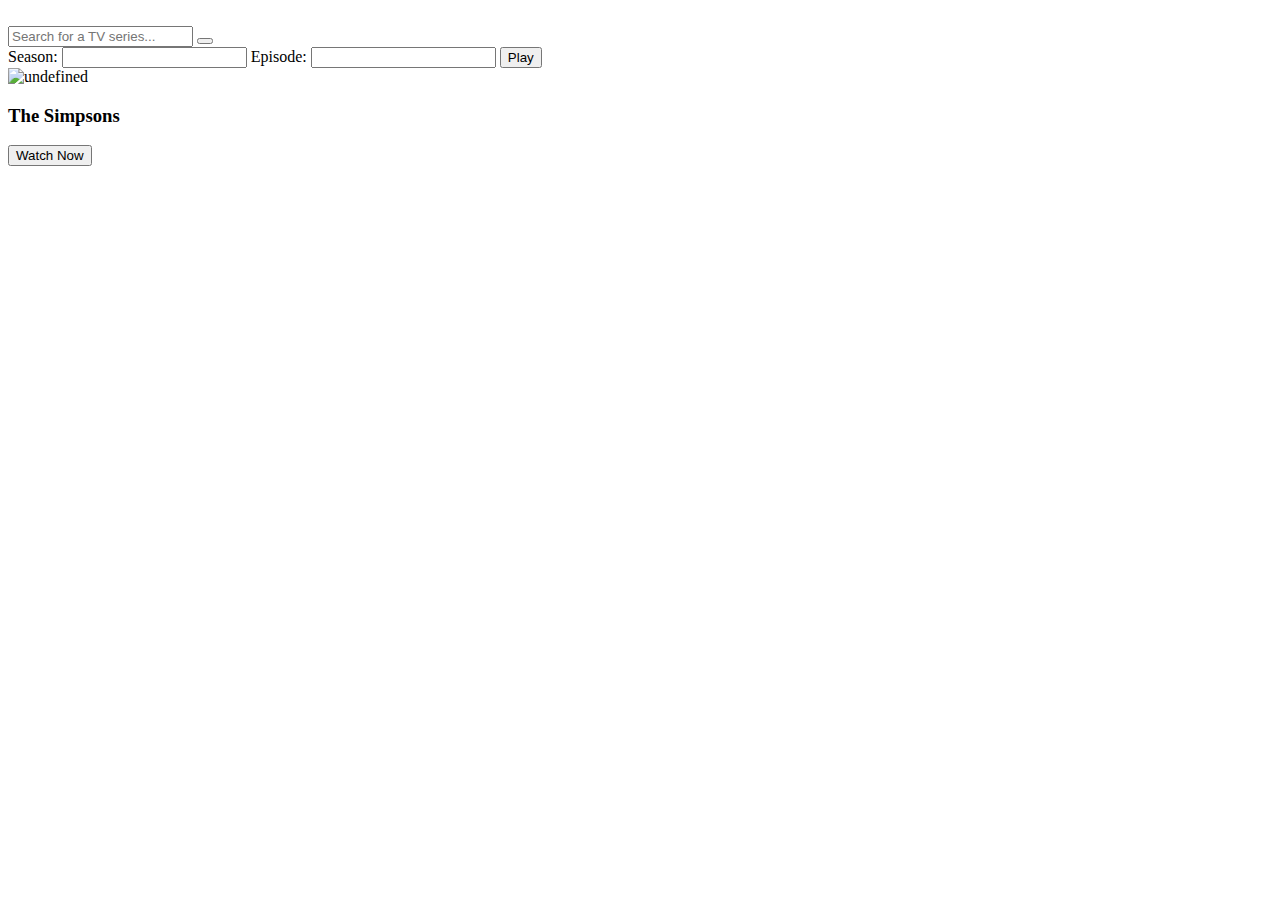
==== tv-series.html @ 9dd2da1b "Add files via upload" ====
<!DOCTYPE html>
<html lang="en">
<head>
    <meta charset="UTF-8">
    <meta name="viewport" content="width=device-width, initial-scale=1.0">
    <title>Series Player</title>
    <link rel="stylesheet" href="tv-series.css">
    <link href="https://fonts.googleapis.com/css?family=Nunito:200,300,regular,500,600,700,800,900" rel="stylesheet" />
    <link rel="stylesheet" href="https://cdnjs.cloudflare.com/ajax/libs/font-awesome/6.5.1/css/all.min.css" integrity="sha512-DTOQO9RWCH3ppGqcWaEA1BIZOC6xxalwEsw9c2QQeAIftl+Vegovlnee1c9QX4TctnWMn13TZye+giMm8e2LwA==" crossorigin="anonymous" referrerpolicy="no-referrer" />
</head>
<body>
    <header class="title">
        <img src="#" alt="" width="100px" class="logo">
        <div class="search-bar">
            <input type="text" id="seriesInput" class="searchInput" placeholder="Search for a TV series...">
            <button onclick="searchSeries()"><i class="fa-solid fa-magnifying-glass"></i></button>
        </div>
        <div class="season-episode">
            <label for="seasonInput">Season:</label>
            <input type="number" id="seasonInput" min="1">
            <label for="episodeInput">Episode:</label>
            <input type="number" id="episodeInput" min="1">
            <button onclick="playEpisode()">Play</button>
        </div>
    </header>
    <div id="searchResults">
        <div class="series-card">
            <img class="movie-image" src="https://image.tmdb.org/t/p/w600_and_h900_bestv2/vHqeLzYl3dEAutojCO26g0LIkom.jpg" alt="undefined">
                <h3>The Simpsons</h3>
                <button onclick="watchSeries('456')">Watch Now</button>
            </div>
    </div>
    <script src="tv-series.js"></script>
</body>
</html>
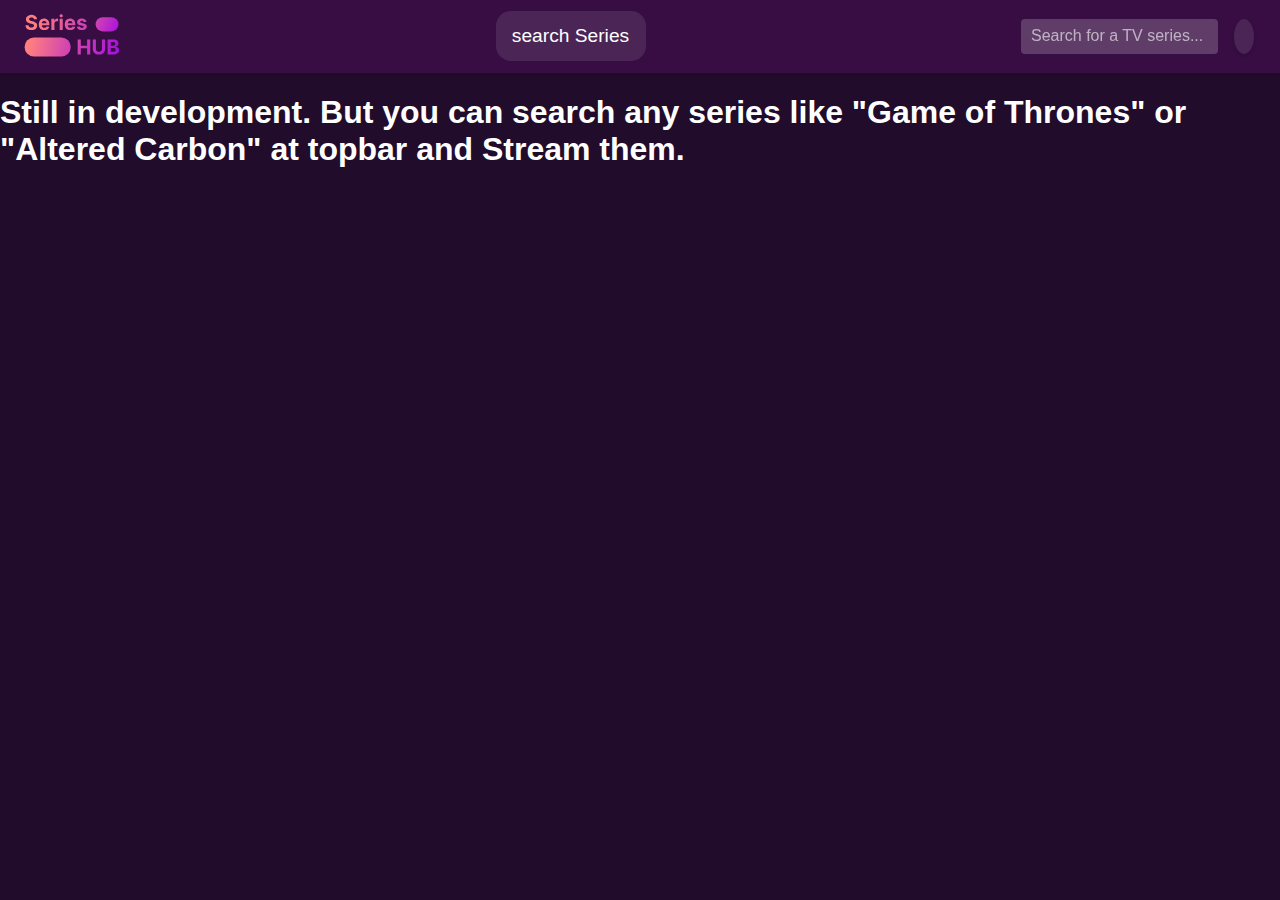
==== commit 3a876366: "Add files via upload" ====
--- a/tv-series.html
+++ b/tv-series.html
@@ -1,35 +1,58 @@
 <!DOCTYPE html>
 <html lang="en">
-<head>
-    <meta charset="UTF-8">
-    <meta name="viewport" content="width=device-width, initial-scale=1.0">
+  <head>
+    <meta charset="UTF-8" />
+    <meta name="viewport" content="width=device-width, initial-scale=1.0" />
     <title>Series Player</title>
-    <link rel="stylesheet" href="tv-series.css">
-    <link href="https://fonts.googleapis.com/css?family=Nunito:200,300,regular,500,600,700,800,900" rel="stylesheet" />
-    <link rel="stylesheet" href="https://cdnjs.cloudflare.com/ajax/libs/font-awesome/6.5.1/css/all.min.css" integrity="sha512-DTOQO9RWCH3ppGqcWaEA1BIZOC6xxalwEsw9c2QQeAIftl+Vegovlnee1c9QX4TctnWMn13TZye+giMm8e2LwA==" crossorigin="anonymous" referrerpolicy="no-referrer" />
-</head>
-<body>
+    <link rel="stylesheet" href="tv-series.css" />
+    <link
+      href="https://fonts.googleapis.com/css?family=Nunito:200,300,regular,500,600,700,800,900"
+      rel="stylesheet"
+    />
+    <link
+      rel="stylesheet"
+      href="https://cdnjs.cloudflare.com/ajax/libs/font-awesome/6.5.1/css/all.min.css"
+      integrity="sha512-DTOQO9RWCH3ppGqcWaEA1BIZOC6xxalwEsw9c2QQeAIftl+Vegovlnee1c9QX4TctnWMn13TZye+giMm8e2LwA=="
+      crossorigin="anonymous"
+      referrerpolicy="no-referrer"
+    />
+  </head>
+  <body>
     <header class="title">
-        <img src="#" alt="" width="100px" class="logo">
-        <div class="search-bar">
-            <input type="text" id="seriesInput" class="searchInput" placeholder="Search for a TV series...">
-            <button onclick="searchSeries()"><i class="fa-solid fa-magnifying-glass"></i></button>
-        </div>
-        <div class="season-episode">
-            <label for="seasonInput">Season:</label>
-            <input type="number" id="seasonInput" min="1">
-            <label for="episodeInput">Episode:</label>
-            <input type="number" id="episodeInput" min="1">
-            <button onclick="playEpisode()">Play</button>
-        </div>
+      <a href="tv-series.html"
+        ><img src="series-logo.svg" alt="" width="100px" class="logo"
+      /></a>
+      <button class="option">
+        <a href="index.html" class="tv-series"> search Series</a>
+      </button>
+      <div class="search-bar">
+        <input
+          type="text"
+          id="seriesInput"
+          class="searchInput"
+          placeholder="Search for a TV series..."
+        />
+        <button onclick="searchSeries()">
+          <i class="fa-solid fa-magnifying-glass"></i>
+        </button>
+      </div>
     </header>
+
     <div id="searchResults">
-        <div class="series-card">
-            <img class="movie-image" src="https://image.tmdb.org/t/p/w600_and_h900_bestv2/vHqeLzYl3dEAutojCO26g0LIkom.jpg" alt="undefined">
-                <h3>The Simpsons</h3>
-                <button onclick="watchSeries('456')">Watch Now</button>
-            </div>
+        <h1>
+            Still in development. But you can search any series like "Game of Thrones" or
+            "Altered Carbon" at topbar and Stream them.
+          </h1>
+    </div>
+    <div id="seriesViewer" style="display: none">
+      <iframe
+        id="seriesFrame"
+        width="1280"
+        height="720"
+        frameborder="0"
+        allowfullscreen="true"
+      ></iframe>
     </div>
     <script src="tv-series.js"></script>
-</body>
+  </body>
 </html>
--- a/tv-series.css
+++ b/tv-series.css
@@ -0,0 +1,153 @@
+body {
+  margin: 0;
+  font-family: "Nunito Sans", sans-serif;
+  background-color: #210c2b;
+}
+
+.title {
+  background-color: #51105e77;
+  padding-inline: 20px;
+  display: flex;
+  justify-content: space-between;
+  box-shadow: 0 2px 4px rgba(0, 0, 0, 0.1); /* Adding subtle shadow */
+  align-items: center;
+}
+h1 {
+  color: #fff;
+}
+.sub-title {
+  font-size: large;
+  font-weight: bold;
+  color: white;
+}
+
+.logo {
+  margin-block: 10px;
+}
+
+.search-bar {
+  display: flex;
+  align-items: center;
+}
+
+.searchInput {
+  border: 0;
+  outline: none;
+  padding: 10px;
+  background: rgba(255, 255, 255, 0.2); /* Transparent background */
+  backdrop-filter: blur(5px); /* Blurring effect */
+  border-radius: 4px; /* Rounded corners for input field */
+  margin-right: 10px; /* Adjust spacing */
+  color: white;
+}
+
+input[type="text"]::placeholder {
+  color: rgba(255, 255, 255, 0.6); /* Placeholder color with transparency */
+  font-size: 16px;
+}
+
+.search-bar i {
+  padding: 10px;
+  color: rgb(255, 255, 255);
+  background-color: rgba(
+    255,
+    255,
+    255,
+    0.1
+  ); /* Transparent background for icon */
+  box-shadow: 0 2px 4px rgba(0, 0, 0, 0.1); /* Shadow for icon */
+  border-radius: 50%; /* Making the icon circular */
+}
+
+.search-bar i:hover {
+  background-color: rgba(255, 255, 255, 0.377);
+  transition: 0.2s ease-in;
+}
+button {
+  background: none;
+  border: none;
+}
+.option {
+  background-color: #fff;
+  width: 150px;
+  font-size: larger;
+  border-radius: 15px;
+  height: 50px;
+  padding: 10px;
+  background-color: rgba(
+    255,
+    255,
+    255,
+    0.1
+  ); /* Transparent background for icon */
+}
+.option a {
+  color: white;
+  text-decoration: none;
+}
+
+#searchResults {
+  display: flex;
+  flex-wrap: wrap; /* Allowing items to wrap to the next row */
+  justify-content: center;
+}
+.series-card {
+  width: 250px;
+  color: aliceblue;
+  background: rgba(255, 255, 255, 0.2);
+  backdrop-filter: blur(5px);
+  border-radius: 4px;
+  margin-bottom: 20px;
+  padding: 10px;
+  margin: 20px;
+  display: flex;
+  flex-direction: column; /* Arrange details in a column */
+  align-items: center; /* Center-align items */
+  overflow: hidden;
+}
+
+.movie-image {
+  width: 100%;
+  margin-bottom: 10px;
+}
+.movie-image:hover {
+  scale: 1.1;
+  transition: 0.2s ease-in;
+}
+
+.movie-details {
+  display: flex;
+  flex-direction: column; /* Arrange details in a column */
+  align-items: center; /* Center-align items */
+  text-align: center; /* Center-align text */
+  margin-block: 10px;
+}
+
+.movie-title {
+  font-size: 20px;
+  font-weight: 800;
+  margin-bottom: 5px;
+}
+
+.movie-rating {
+  margin-bottom: 10px;
+}
+
+.watch-now-btn {
+  background-color: #ff008c;
+  color: #fff;
+  border: none;
+  font-size: large;
+  padding: 5px 10px;
+  border-radius: 5px;
+  cursor: pointer;
+  width: 100%;
+  height: 50px;
+}
+
+@media screen and (max-width: 768px) {
+  .movie-image {
+    width: 100%;
+    margin-bottom: 10px;
+  }
+}
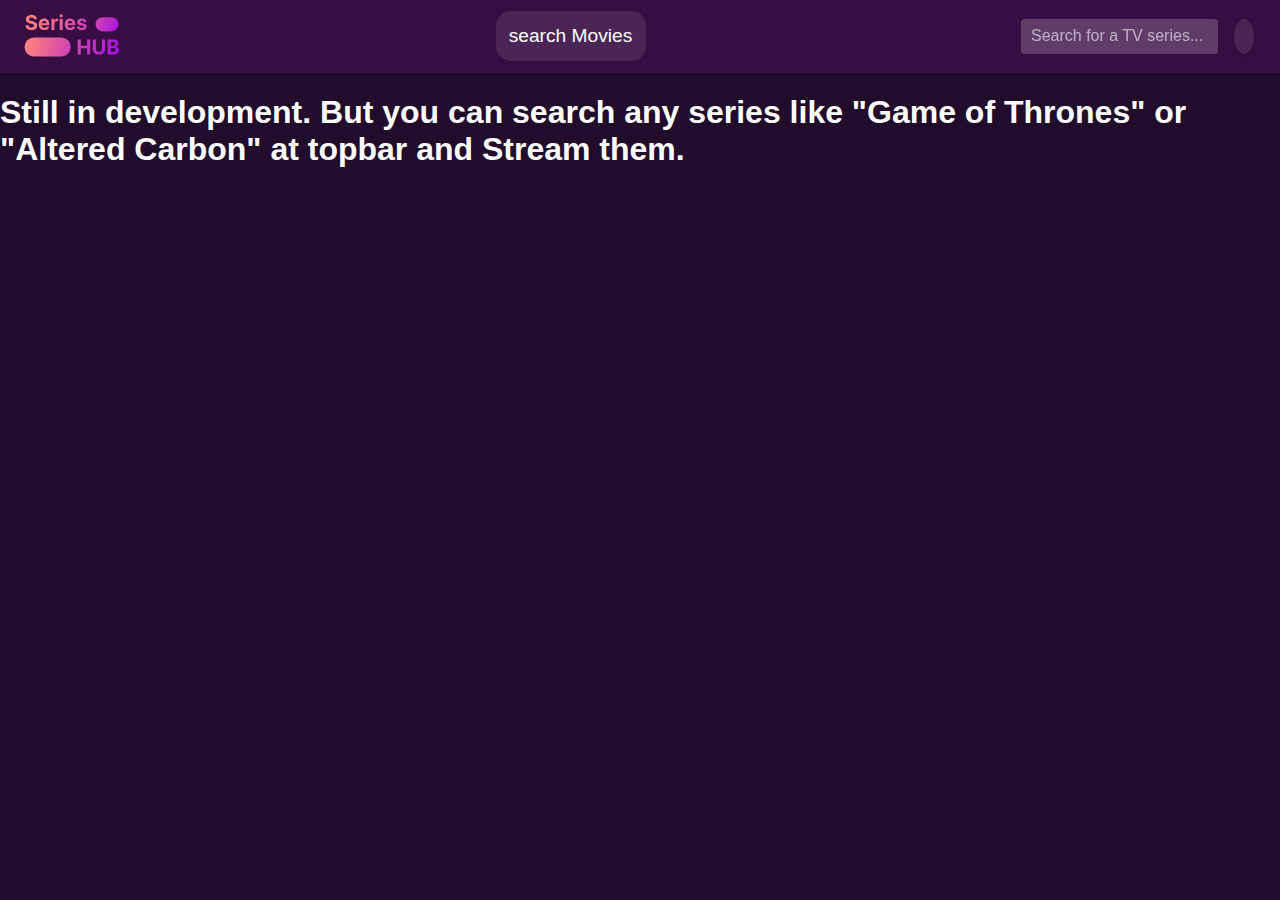
==== commit 27bcb9c1: "Add files via upload" ====
--- a/tv-series.html
+++ b/tv-series.html
@@ -23,7 +23,7 @@
         ><img src="series-logo.svg" alt="" width="100px" class="logo"
       /></a>
       <button class="option">
-        <a href="index.html" class="tv-series"> search Series</a>
+        <a href="index.html" class="tv-series"> search Movies</a>
       </button>
       <div class="search-bar">
         <input
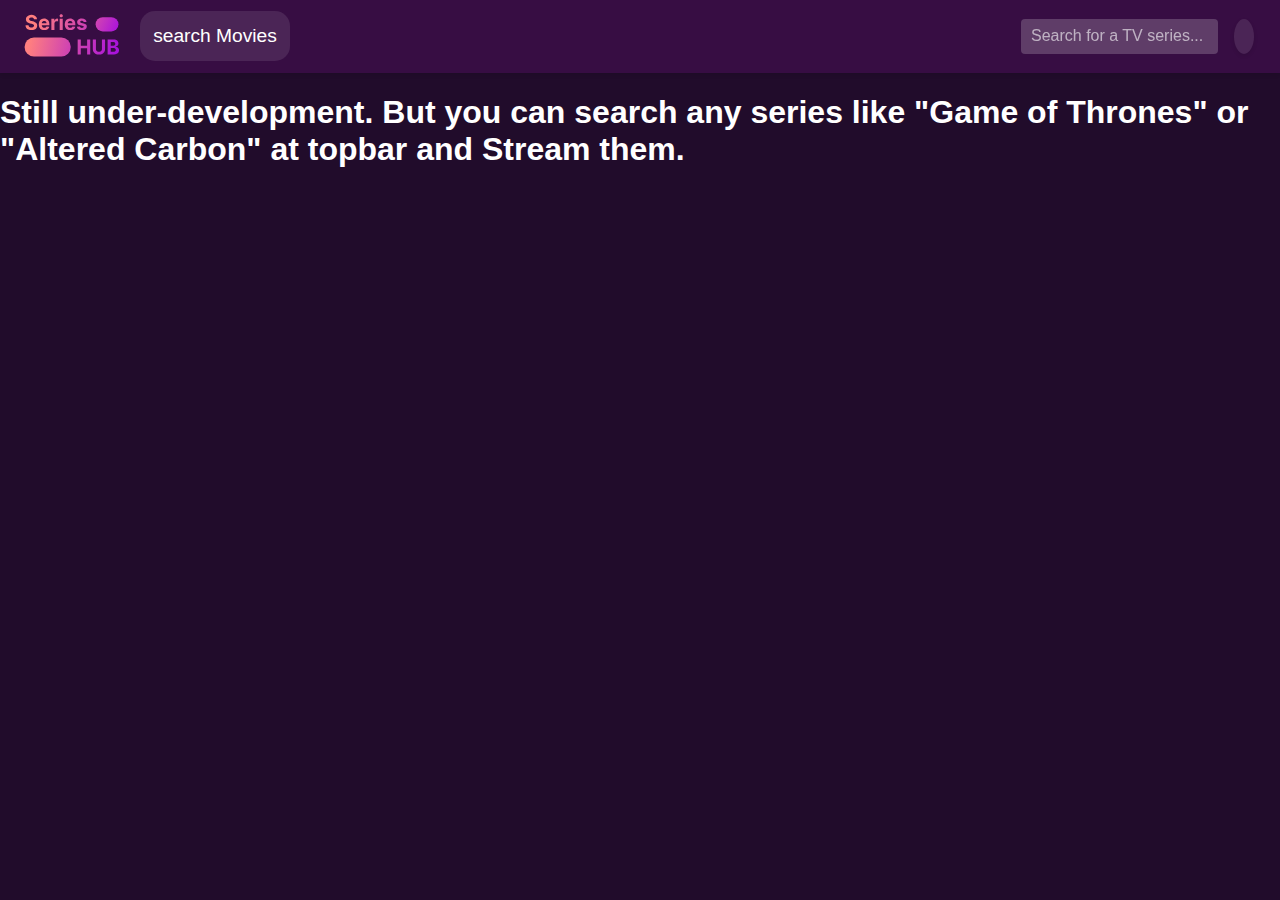
==== commit 9a6acbbd: "Add files via upload" ====
--- a/tv-series.html
+++ b/tv-series.html
@@ -19,12 +19,14 @@
   </head>
   <body>
     <header class="title">
-      <a href="tv-series.html"
+      <div class="links">
+        <a href="tv-series.html"
         ><img src="series-logo.svg" alt="" width="100px" class="logo"
       /></a>
       <button class="option">
         <a href="index.html" class="tv-series"> search Movies</a>
       </button>
+      </div>
       <div class="search-bar">
         <input
           type="text"
@@ -40,7 +42,7 @@
 
     <div id="searchResults">
         <h1>
-            Still in development. But you can search any series like "Game of Thrones" or
+            Still under-development. But you can search any series like "Game of Thrones" or
             "Altered Carbon" at topbar and Stream them.
           </h1>
     </div>
--- a/tv-series.css
+++ b/tv-series.css
@@ -10,6 +10,10 @@
   display: flex;
   justify-content: space-between;
   box-shadow: 0 2px 4px rgba(0, 0, 0, 0.1); /* Adding subtle shadow */
+  align-items: center;
+}
+.links{
+  display: flex;
   align-items: center;
 }
 h1 {
@@ -68,6 +72,7 @@
   border: none;
 }
 .option {
+  margin-inline: 20px;
   background-color: #fff;
   width: 150px;
   font-size: larger;
